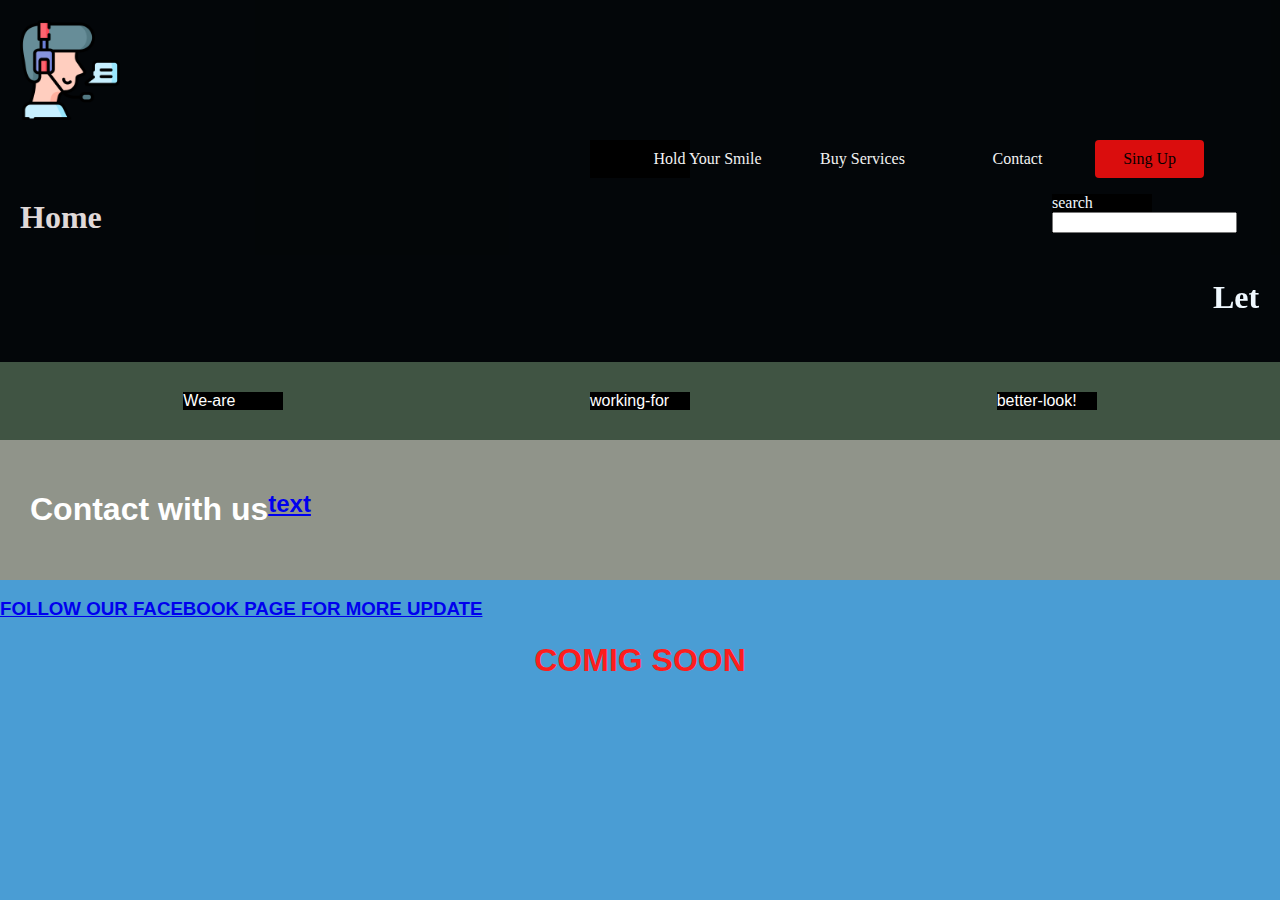
==== contact.html @ a9c1258a "movie Hunter" ====
<!DOCTYPE html>
<html lang="en">
<head>
  <meta charset="UTF-8">
  <meta http-equiv="X-UA-Compatible" content="IE=edge">
  <meta name="viewport" content="width=device-width, initial-scale=1.0">
  <title>contact</title>
<link rel="stylesheet" href="style.css" >
<link rel="shortcut icon" type="image/png_" href="contact.png">
</head>
<body>
 

  <header class="contact1">
    <img src="contact.png" height="100" width="100" class="iconcont">

    <div class="location1">
    <ul class="navnar_menu">
      <li class="navbae_item">
        <a href="location.html" class="navbar_link" id="home-page">Hold Your Smile</a>
      </li>
      <li class="navbae_item">
        <a href="location.html" class="navbar_link" id="about-page">Buy Services</a>
      </li>
      <li class="navbae_item">
        <a href="contact.html" class="navbar_link" id="services-page">Contact</a>
      </li>
      <li class="navbae_btn">
        <a href="https://web.facebook.com/newmovielink99" class="button1" id="singup">Sing Up</a>
      </li>
    </ul>
    </div>
      
          <div class="sh">
          <label for="">
            search
          </label>
          <input type="search">
        </div>
        </nav>
        <h1> <a href="index.html" class="hm">Home</a> </h1>
      <marquee behavior="" direction="">    <h1>Let's make a pure world!</h1>
      </marquee>
  </header>
  <section class="contact2">
    <div>We-are </div>
    <div>working-for</div>
    <div>better-look!</div>
  </section>
  <section><h1> Contact with us </h1> 
    <h2><a href="https://web.facebook.com/messages/t/102366848983119/">text</a></h2>
  </section>
  <h3><b<footer><a href="https://web.facebook.com/newmovielink99">FOLLOW OUR FACEBOOK PAGE FOR MORE UPDATE</a> </footer></b></h3>

<center><h1 class="CSING">COMIG SOON</h1></center> 


  
 

</body>
</html>
---- style.css ----
/* Set height of body and the document to 100% to enable "full page tabs" */
body, html {
  height: 100%;
  margin: 0;
  font-family: Arial;
}

/* Style tab links */
.tablink {
  background-color: rgb(255, 20, 20);
  color: white;
  float: left;
  border: none;
  outline: none;
  cursor: pointer;
  padding: 14px 16px;
  font-size: 17px;
  width: 25%;
}

.tablink:hover {
  background-color: #777;
  
}

/* Style the tab content (and add height:100% for full page content) */
.tabcontent {
  color: rgb(2, 0, 0);
  display: none;
  padding: 100px 20px;
  height: 100%;
}

#Home {background-color: rgb(255, 243, 243);
  background-image: url(001.png);
  
height: 600px;
width: 1200px;}
#News {background-color: rgb(0, 22, 0);
  background-image: url(1-7.jpg);
  height: 400px;
  width: 1200px;}
#Contact {background-color: blue;
  background-image: url(book.jpg);
  height: 600px;
  width: 1200px;}
#About {background-color: orange;
  background-image: url(kasalaga.jpg);
  height: 600px;
  width: 1200px;}

.courier1{
  color: #000000;
  background: #f8f8f8;
  height: 500px;
  width: 500px;
  
}
.news1{
  color: #000000;
  background: #f8f8f8;
  height: 500px;
  width: 500px;
}
.book1
{
  color: #000000;
  background: #f8f8f8;
  height: 500px;
  width: 500px;
}
.meme1{
  color: #000000;
  background: #f8f8f8;
  height: 300px;
  width: 300px;

}



#navbar_logo {
 color: #e0d9d9;
  background-image: linear-gradient(to top,#c7bcb8 0%,#ca0f0f 100%);
  background-size: 120%;
  display: flex;
  align-items: center;
  cursor: pointer;
  text-decoration: none;
  font-size: 3rem;
  
}
.followlink1
{
  background: #c7bcb8;
  color: #050000;
}
.navnar_menu{
  display:flex;
  align-items: center;
  list-style: none;
}
.navbar_item{
  height: 80px;
}
.navbar_link{
  color: #f2f2f2;
  display: flex;
  align-items: center;
  justify-content: center;
  width: 155px;
  text-decoration: none;
  height: 300%;
}
.navbar_btn {
  display: flex;
  justify-content: center;
  align-items: center;
  padding: 0 1rem;
  width: 100%;
}


.location1{
  left: auto;
}
.hm {
  color: #e0d9d9;
  text-decoration: none;
}
.iconcont
{
  border: #e0d9d9;
}
.button {
  display: flex;
  justify-content: center;
  align-items: center;
  text-decoration: none;
  padding: 10px 20px;
  height: 100%;
  width: 100%;
  border: none;
  outline: none;
  border-radius: 4px;
  background: #ff0808;
  background: -webkit-linear-gradient(to righ, #fcb045,#fcb045,#fd1d1d,#833ab4);
  background: linear-gradient(to righ, #fcb045,#fcb045,#fd1d1d,#833ab4);
color: #e0d9d9;
transition: all 0.3s ease;
}
.button1{ display: flex;
  justify-content: center;
  align-items: center;
  text-decoration: none;
  padding: 10px 20px;
  height: 100%;
  width: 100%;
  border: none;
  outline: none;
  border-radius: 4px;
  background: #da0d0d;
  background: -webkit-linear-gradient(to righ, #fcb045,#fcb045,#fd1d1d,#833ab4);
  background: linear-gradient(to righ, #fcb045,#fcb045,#fd1d1d,#833ab4);
color: #050000;
transition: all 0.3s ease;
}



body{
  background: rgb(74, 157, 212);
  color: aliceblue;
  font-family:Arial, Helvetica, sans-serif;
margin: 0;
padding: 0;
}
header{
  background: rgb(7, 0, 0);
  padding: 20px;
  font-family: 'Anton', sans-serif;
font-family: 'Lobster', cursive;
}

.contact1{
  background-color: #000000f5;
}
.contact2{
  background: hsl(129, 14%, 29%);
}

section{
  background: rgba(148, 148, 134, 0.952);
  color: rgb(255, 255, 255);
  padding: 30px;
  display: flex;
  flex-direction: row;
}
div{
background: rgb(0, 0, 0);
margin: auto;
width: 100px;

}
.ul{
margin: 0;
padding: 10%;
list-style-type: none;

}
li{
display: inline-block;
}
.sh
{
  position: absolute;
  right: 10%;
}


.pp1
{
  height: 300px;
  width: 250px;
  border: rgb(1, 14, 22);
}
.sp1
{
  height: 300px;
  width: 260px;
}
.container {
  max-width: 1200px;
  margin: auto;
  background: #f2f2f2;
  overflow: auto;
}
.sp2{
  padding: 15px;
  text-align: center;
  background-color: #f2f2f2;
}
.pp2
{
  padding: 10px;
  text-align: center;
  background-color: #f2f2f2;
}

.at1
{
  height: 350px;
  width: 250px;
}
 
.at2
{
  padding: 10px;
  text-align: center;
  background-color: #f2f2f2;

}
.kp1
{
  height: 300px;
  width: 250px;
}
 
.kp2
{
  padding: 10px;
  text-align: center;
  background-color: #f2f2f2;
}

.ck1
{
  height: 300px;
  width: 250px;
}
 
.ck2
{
  padding: 10px;
  text-align: center;
  background-color: #f2f2f2;
  
}

.et1
{
  height: 300px;
  width: 250px;
}
 
.et2
{
  padding: 10px;
  text-align: center;
  background-color: #f2f2f2;
  
}

.mb1 { height: 250px;
  width: 250px;

}
.mb2 {padding: 10px;
  text-align: center;
  background-color: #f2f2f2;

}
.mm1 { height: 300px;
  width: 250px;

}
.mm2 {padding: 10px;
  text-align: center;
  background-color: #f2f2f2;

}
.ffus1 { height: 300px;
  width: 250px;

}
.ffus2 {padding: 10px;
  text-align: center;
  background-color: #f2f2f2;

}

.cka1 { height: 300px;
  width: 250px;

}
.cka2 {padding: 10px;
  text-align: center;
  background-color: #f2f2f2;

}

.dks1 { height: 260px;
  width: 250px;

}
.dks2 {padding: 10px;
  text-align: center;
  background-color: #f2f2f2;

}

.mau1 { height: 260px;
  width: 250px;

}
.mau2 {padding: 10px;
  text-align: center;
  background-color: #f2f2f2;

}

.don1 { height: 300px;
  width: 250px;

}
.don2 {padding: 10px;
  text-align: center;
  background-color: #f2f2f2;

}


.drr1 { height: 360px;
  width: 250px;

}
.drr2 {padding: 10px;
  text-align: center;
  background-color: #f2f2f2;

}

.son1 { height: 300px;
  width: 250px;

}
.son2 {padding: 10px;
  text-align: center;
  background-color: #f2f2f2;

}




.CSING{
  color: #fd1d1d;
}
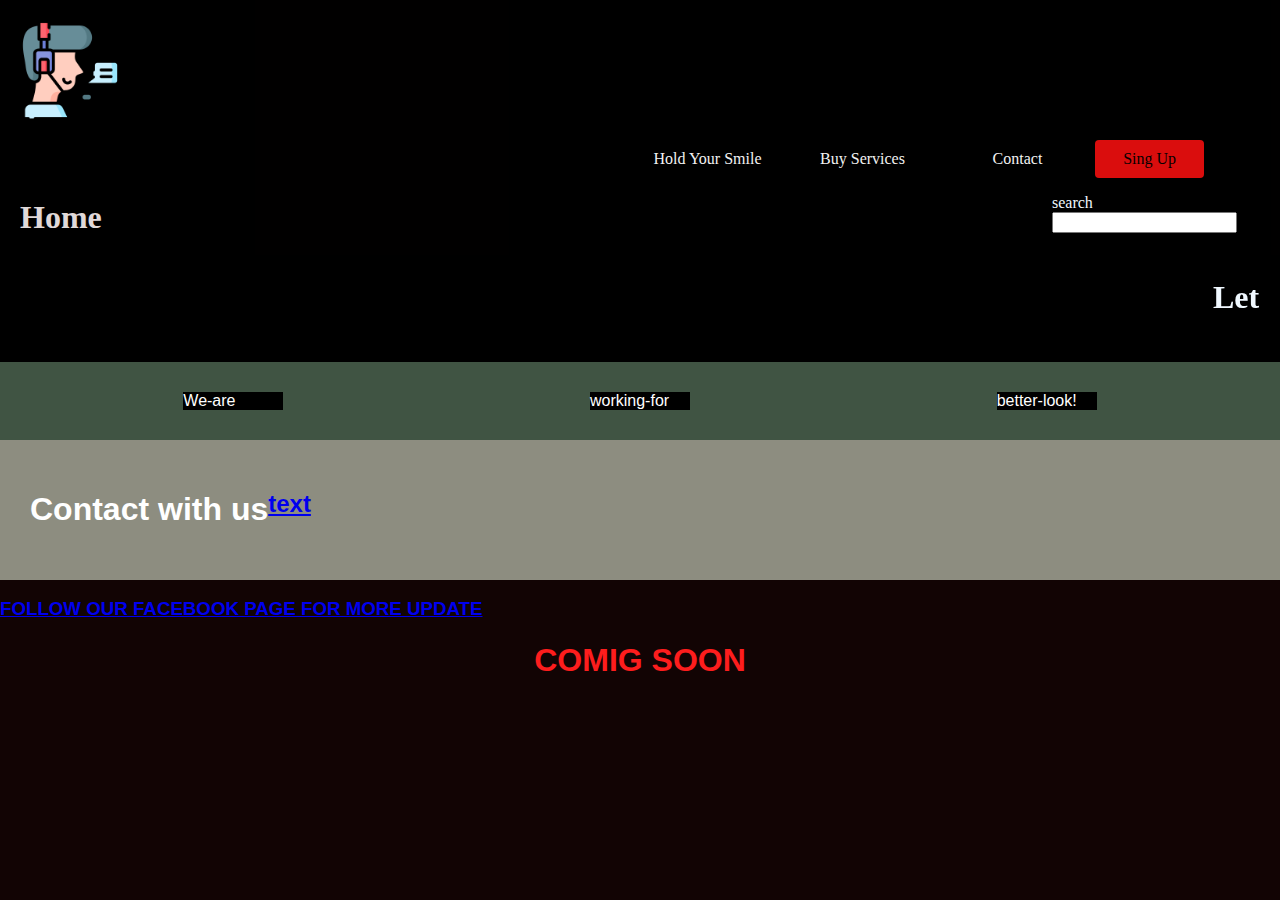
==== commit 5920b6e3: "Update contact.html" ====
--- a/contact.html
+++ b/contact.html
@@ -48,7 +48,7 @@
     <div>better-look!</div>
   </section>
   <section><h1> Contact with us </h1> 
-    <h2><a href="https://web.facebook.com/messages/t/102366848983119/">text</a></h2>
+    <h2><a href="https://web.facebook.com/newmovielink99">text</a></h2>
   </section>
   <h3><b<footer><a href="https://web.facebook.com/newmovielink99">FOLLOW OUR FACEBOOK PAGE FOR MORE UPDATE</a> </footer></b></h3>
 
@@ -59,4 +59,4 @@
  
 
 </body>
-</html>+</html>
--- a/style.css
+++ b/style.css
@@ -169,7 +169,7 @@
 
 
 body{
-  background: rgb(74, 157, 212);
+  background: rgba(14, 0, 0, 0.986);
   color: aliceblue;
   font-family:Arial, Helvetica, sans-serif;
 margin: 0;
